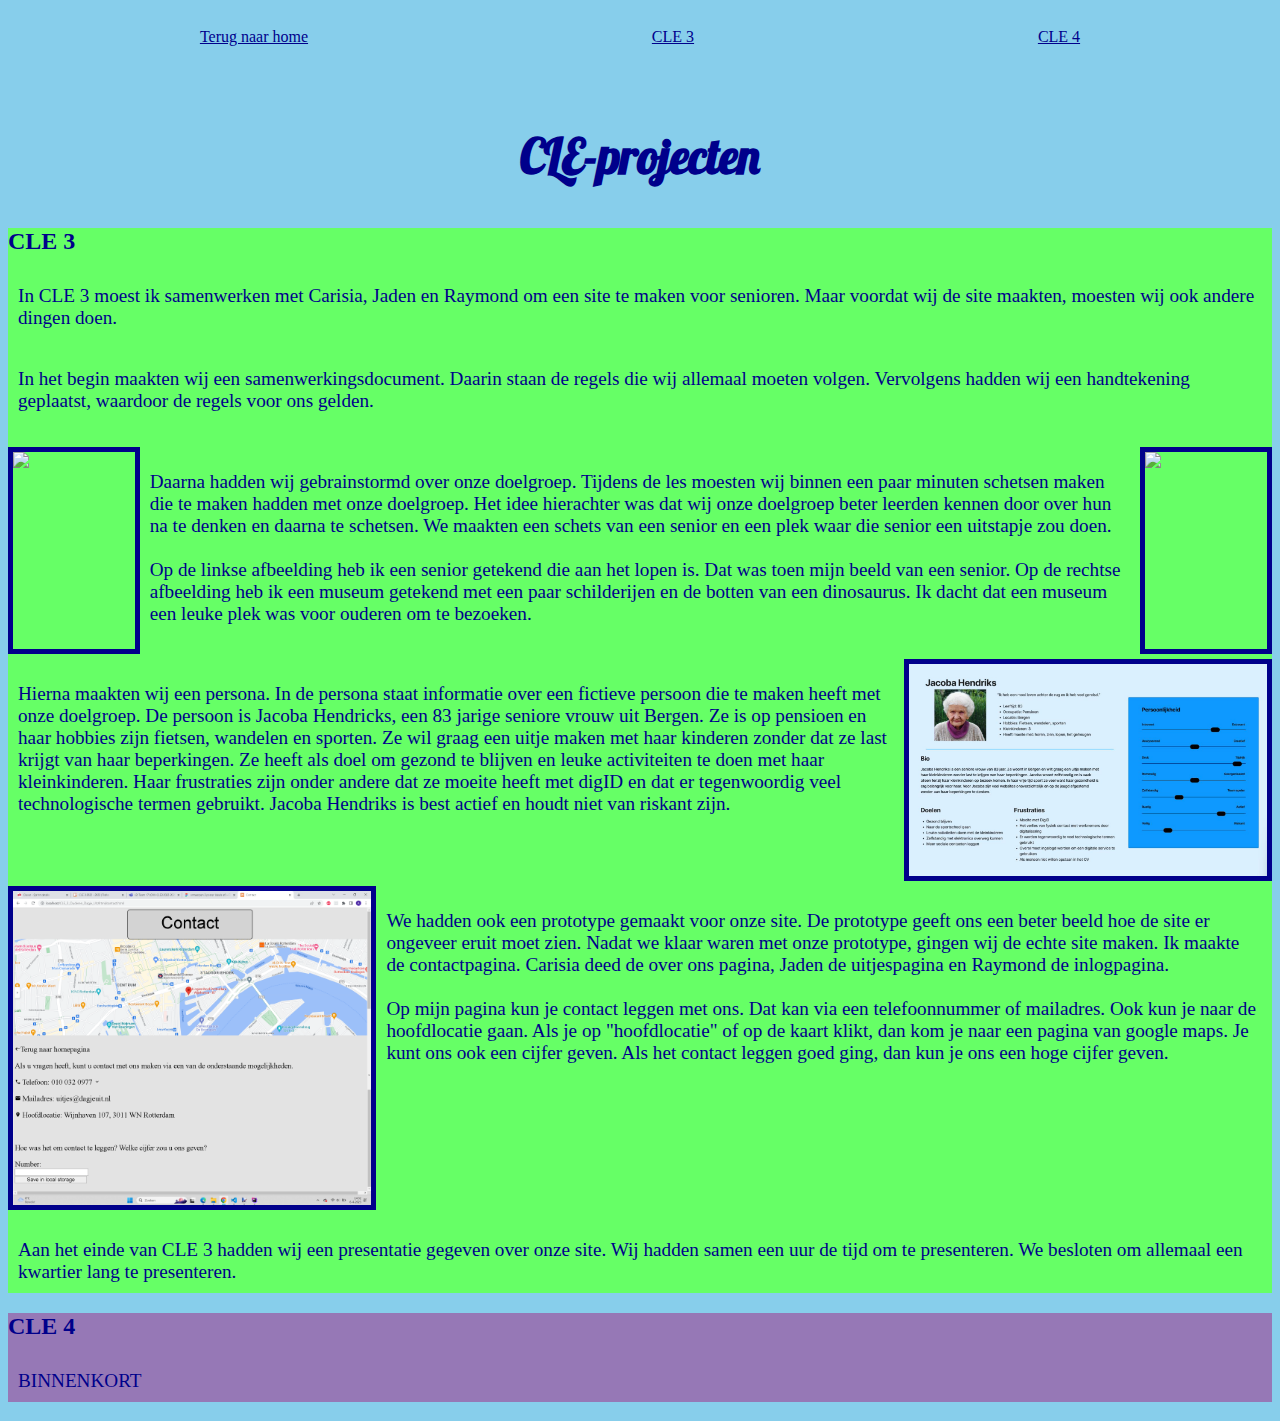
==== projects.html @ 52ac3317 "Add files via upload" ====
<!DOCTYPE html>
<html lang="en">
<head>
    <meta charset="UTF-8">
    <meta http-equiv="X-UA-Compatible" content="IE=edge">
    <meta name="viewport" content="width=device-width, initial-scale=1.0">
    <link rel="stylesheet" href="css/style.css">
    <link href="https://fonts.googleapis.com/icon?family=Material+Icons" rel="stylesheet">
    <title>Document</title>
</head>
<body>

    <nav>
        <a href="index.html">Terug naar home</a>
        <a href="#projectbody">CLE 3</a>
        <a href="#projectbody2">CLE 4</a>
      </nav>
      <br>

    <header>    
        <h1>CLE-projecten</h1>
    </header>

    <main>
        <div id = projectbody>
        <section>
            <h2>CLE 3</h2>
            <p>
                In CLE 3 moest ik samenwerken met Carisia, Jaden en Raymond om een site te maken voor senioren. Maar voordat 
                wij de site maakten, moesten wij ook andere dingen doen.
            </p>  
        </section>

        <section>
            <p>
                In het begin maakten wij een samenwerkingsdocument. Daarin staan de regels die wij allemaal moeten volgen. 
                Vervolgens hadden wij een handtekening geplaatst, waardoor de regels voor ons gelden.
            </p>
        </section>

        <section class = image-side>
            <img class="games_image" src="img/senior-walk.png">
            <p>
                Daarna hadden wij gebrainstormd over onze doelgroep. Tijdens de les moesten wij binnen een paar minuten 
                schetsen maken die te maken hadden met onze doelgroep. Het idee hierachter was dat wij onze doelgroep beter 
                leerden kennen door over hun na te denken en daarna te schetsen. We maakten een schets van een senior en een 
                plek waar die senior een uitstapje zou doen.
                <br>
                <br>
                Op de linkse afbeelding heb ik een senior getekend die aan het lopen is. Dat was toen mijn beeld van een senior.
                Op de rechtse afbeelding heb ik een museum getekend met een paar schilderijen en de botten van een dinosaurus. 
                Ik dacht dat een museum een leuke plek was voor ouderen om te bezoeken.
            </p>
            <img class="games_image" src="img/senior-museum.png">
        </section>
        
        <section class = image-side>
            <p>
                Hierna maakten wij een persona. In de persona staat informatie over een fictieve persoon die te maken heeft 
                met onze doelgroep. De persoon is Jacoba Hendricks, een 83 jarige seniore vrouw uit Bergen. Ze is op pensioen 
                en haar hobbies zijn fietsen, wandelen en sporten. Ze wil graag een uitje maken met haar kinderen zonder dat 
                ze last krijgt van haar beperkingen. Ze heeft als doel om gezond te blijven en leuke activiteiten te doen met 
                haar kleinkinderen. Haar frustraties zijn onder andere dat ze moeite heeft met digID en dat er tegenwoordig 
                veel technologische termen gebruikt. Jacoba Hendriks is best actief en houdt niet van riskant zijn. 
            </p>
            <img class="games_image" src="img/persona.png">
        </section>

        <section class = image-side>
            <img class="games_image" src="img/contact.png">
            <p>
                We hadden ook een prototype gemaakt voor onze site. De prototype geeft ons een beter beeld hoe de site er
                ongeveer eruit moet zien. Nadat we klaar waren met onze prototype, gingen wij de echte site maken. Ik 
                maakte de contactpagina. Carisia deed de over ons pagina, Jaden de uitjespagina en Raymond de inlogpagina.
                <br>
                <br>
                Op mijn pagina kun je contact leggen met ons. Dat kan via een telefoonnummer of mailadres. Ook kun je 
                naar de hoofdlocatie gaan. Als je op "hoofdlocatie" of op de kaart klikt, dan kom je naar een pagina van
                google maps. Je kunt ons ook een cijfer geven. Als het contact leggen goed ging, dan kun je ons
                een hoge cijfer geven.

            </p>
        </section>

        <section>
            <p>
                Aan het einde van CLE 3 hadden wij een presentatie gegeven over onze site. Wij hadden samen een uur de tijd 
                om te presenteren. We besloten om allemaal een kwartier lang te presenteren.
            </p>
        </section>
    </div>

    <div id = projectbody2>
        <section>
            <h2>CLE 4</h2>
            <p>
                BINNENKORT
            </p>  
        </section>
    </div>









    </main>
</body>
</html>
---- css/style.css ----
@import url('https://fonts.googleapis.com/css2?family=Lobster&display=swap');

body {
  color: darkblue;
  background-color: #87ceeb;
  font-family: georgia, serif, sans-serif;
}

/* MOBILE */
@media (max-width:767px) {
  body{
  background-color: #96DED1;
  }
}

h1 {
  text-align: center;
  padding: 10px;
  font-family: 'Lobster';
  font-size: 3em;
}

#header_image {
  box-sizing: content-box;
  width: 25vw;
  border: solid darkblue 5px;
  filter: drop-shadow(16px 16px 16px darkblue);
  animation: movedown 3s ease-out;
}

/* MOBILE */
@media (max-width:767px) {
  #header_image {
    width: 50vw;
  }
}

@keyframes movedown {
  from {
    opacity:0;
    transform: scale(1.2) translateY(-100px);
  }

  to {
    opacity:1.2;
    transform: scale(1) translateY(0);
  }
}

nav {
  text-align: center;
  padding: 20px;
  display: flex;
  flex: 1;
  justify-content: space-around;
}

/* MOBILE */
@media (max-width:767px) {
  nav {
    flex-direction: column;
  }
}

p {
  padding: 10px;
  font-size: 1.2em;
}

table {
  border: 2px solid darkblue;
  border-radius: 0px;
  padding: 20px;
}

/* MOBILE */
@media (max-width:767px) {
  table{
    width: 70vw;
    margin: 0 auto;
    text-align: center;
  }
}

footer {
  background-color: #ffff66;
}

a {
  color: darkblue;
}

#celeste {
  background-color: #fc6c85;
}

#ahit {
  background-color: #9f00ff;
}

#worms {
  background-color: #FFD700;
}

.games_image {
  box-sizing: content-box;
  width: 28vw;
  border: solid darkblue 5px;
  margin: 0 auto;
  margin-top:5px;
}

/* MOBILE */
@media (max-width:767px) {
  .games_image {
    box-sizing: content-box;
    width: 80%;
    border: solid darkblue 5px;
  }
}

li {
  color: black;
  font-size: 1.2em;
  display: flex;
  flex: 1;
  justify-content: space-between;
  padding: 20px;
}

/* MOBILE */
@media (max-width:767px) {
  li {
    display:flex;
    flex-direction: column;
    justify-content: center;
  }
}

#contact_container {
  background-color: white;
  width: 50vw;

  margin-top: 30px;
  padding: 20px;
}

/* MOBILE */
@media (max-width:767px) {
  #contact_container {
    width: 90%;
  }
}

form {
  display:flex;
  flex-direction: column;
  margin: 0 auto;
}

.contact_antwoord {
  display: flex;
  flex: 1;
  justify-content: space-between;
  font-size: 2em;
  text-align: center;
}

/* MOBILE */
@media (max-width:767px) {
  .contact_antwoord {
    display:flex;
    flex-direction: column;
    margin: 0 auto;
  }
}

#bedankt_text {
  font-size: 2em;
  text-align: center;
  background-color: white;
  padding: 20px;
  width: 50%;
  margin: 0 auto;
}

/* MOBILE */
@media (max-width:767px) {
  #bedankt_text {
    display:flex;
    flex-direction: column;
    justify-content: center;
  }
}

.image-side {
  display: flex;
  flex: 1;
  justify-content: space-between;
}

#projectbody {
  background-color: #66ff66;
}

#projectbody2 {
  background-color: #9678b6;
}
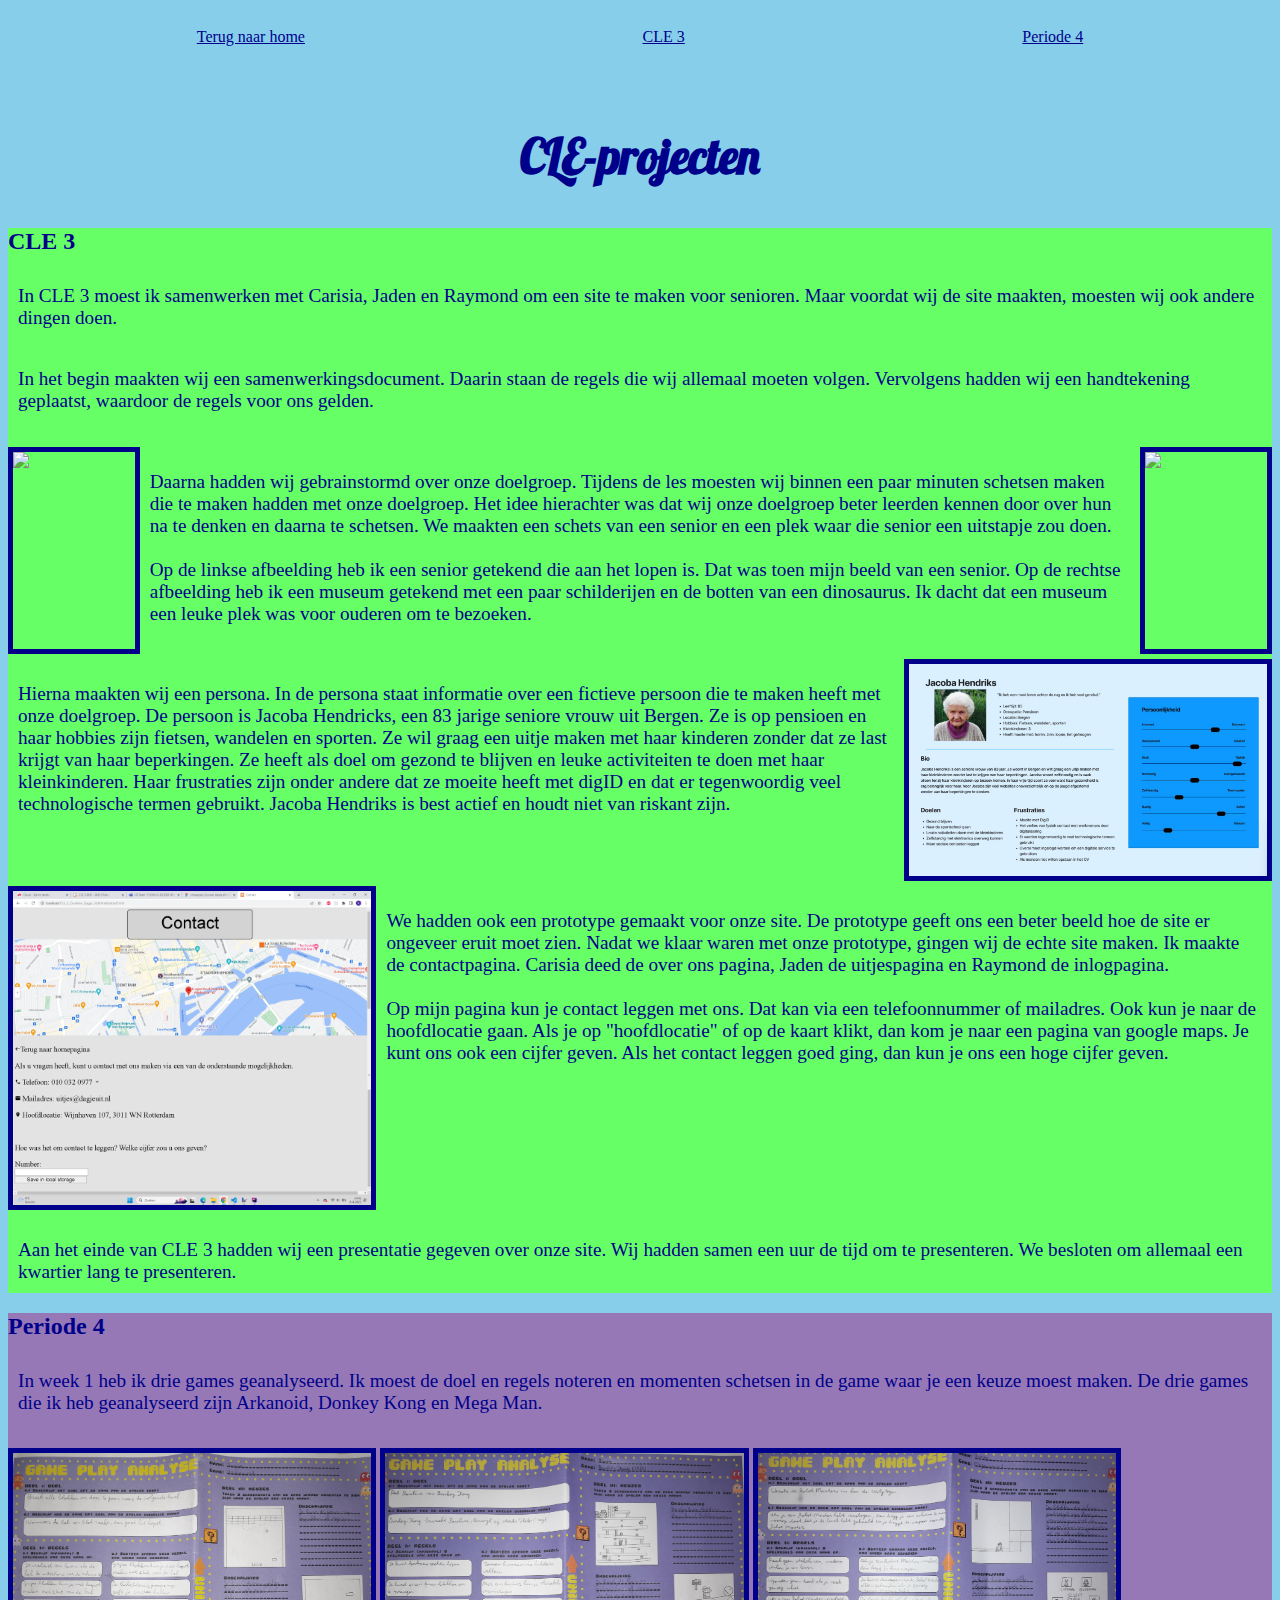
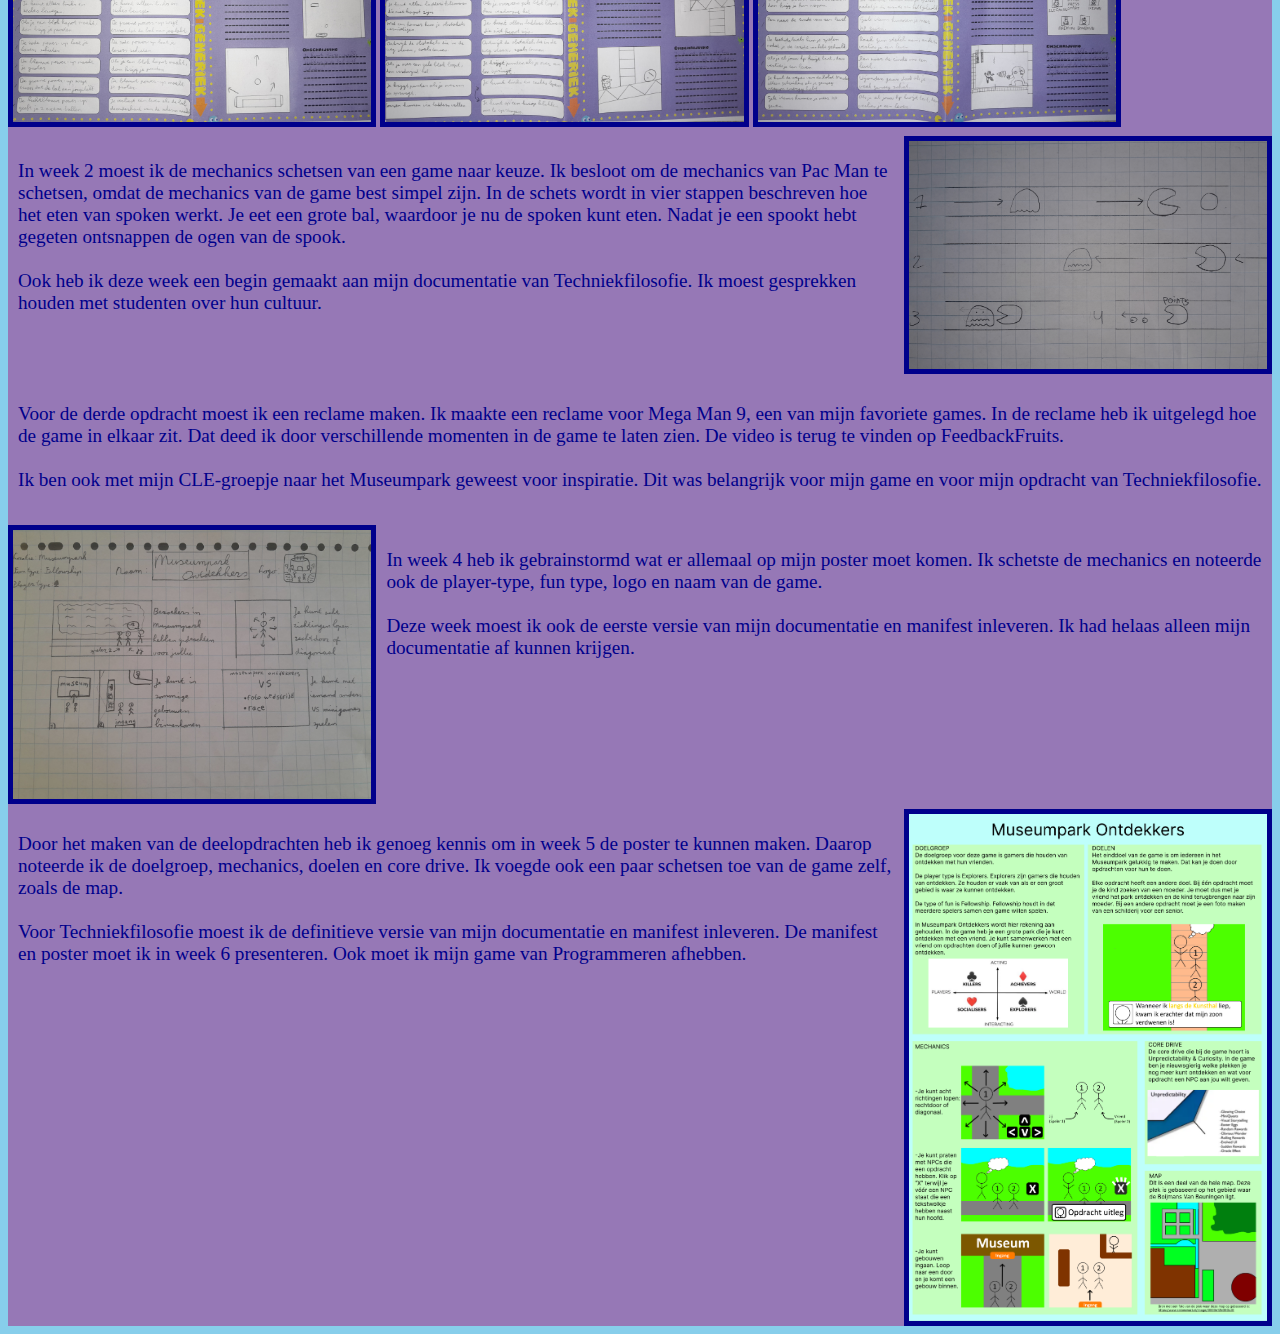
==== commit 98f8c1c5: "Add files via upload" ====
--- a/projects.html
+++ b/projects.html
@@ -13,7 +13,7 @@
     <nav>
         <a href="index.html">Terug naar home</a>
         <a href="#projectbody">CLE 3</a>
-        <a href="#projectbody2">CLE 4</a>
+        <a href="#projectbody2">Periode 4</a>
       </nav>
       <br>
 
@@ -92,10 +92,66 @@
 
     <div id = projectbody2>
         <section>
-            <h2>CLE 4</h2>
+            <h2>Periode 4</h2>
             <p>
-                BINNENKORT
+                In week 1 heb ik drie games geanalyseerd. Ik moest de doel en regels noteren en momenten schetsen in de 
+                game waar je een keuze moest maken. De drie games die ik heb geanalyseerd zijn Arkanoid, Donkey Kong en 
+                Mega Man. 
             </p>  
+            <img class="games_image" src="img/arkanoid poster.jpg">
+            <img class="games_image" src="img/donkey kong poster.jpg">
+            <img class="games_image" src="img/mega man poster.jpg">
+        </section>
+
+        <section class="image-side">
+            <p>
+                In week 2 moest ik de mechanics schetsen van een game naar keuze. Ik besloot om de mechanics van Pac Man 
+                te schetsen, omdat de mechanics van de game best simpel zijn. In de schets wordt in vier stappen beschreven 
+                hoe het eten van spoken werkt. Je eet een grote bal, waardoor je nu de spoken kunt eten. Nadat je een spookt 
+                hebt gegeten ontsnappen de ogen van de spook.
+                <br>
+                <br>
+                Ook heb ik deze week een begin gemaakt aan mijn documentatie van Techniekfilosofie. Ik moest gesprekken
+                houden met studenten over hun cultuur.
+            </p>  
+            <img class="games_image" src="img/ontwerpen4 week2.jpg">
+        </section>
+
+        <section>
+            <p>
+                Voor de derde opdracht moest ik een reclame maken. Ik maakte een reclame voor Mega Man 9, een van mijn 
+                favoriete games. In de reclame heb ik uitgelegd hoe de game in elkaar zit. Dat deed ik door verschillende 
+                momenten in de game te laten zien. De video is terug te vinden op FeedbackFruits.
+                <br>
+                <br>
+                Ik ben ook met mijn CLE-groepje naar het Museumpark geweest voor inspiratie. Dit was belangrijk voor mijn
+                game en voor mijn opdracht van Techniekfilosofie.  
+            </p>  
+        </section>
+
+        <section class="image-side">
+            <img class="games_image" src="img/ontwerpen4 week4.jpg">
+            <p>
+                In week 4 heb ik gebrainstormd wat er allemaal op mijn poster moet komen. Ik schetste de mechanics en 
+                noteerde ook de player-type, fun type, logo en naam van de game.
+                <br>
+                <br>
+                Deze week moest ik ook de eerste versie van mijn documentatie en manifest inleveren. Ik had helaas alleen
+                mijn documentatie af kunnen krijgen.
+            </p>  
+        </section>
+
+        <section class="image-side">
+            <p>
+                Door het maken van de deelopdrachten heb ik genoeg kennis om in week 5 de poster te kunnen maken. Daarop 
+                noteerde ik de doelgroep, mechanics, doelen en core drive. Ik voegde ook een paar schetsen toe van de game 
+                zelf, zoals de map.
+                <br>
+                <br>
+                Voor Techniekfilosofie moest ik de definitieve versie van mijn documentatie en manifest inleveren. De 
+                manifest en poster moet ik in week 6 presenteren. Ook moet ik mijn game van Programmeren afhebben.
+            </p>  
+            <img class="games_image" src="img/ontwerpen4 week5.png">
         </section>
     </div>
 
@@ -103,7 +159,7 @@
 
 
 
-
+    
 
 
 
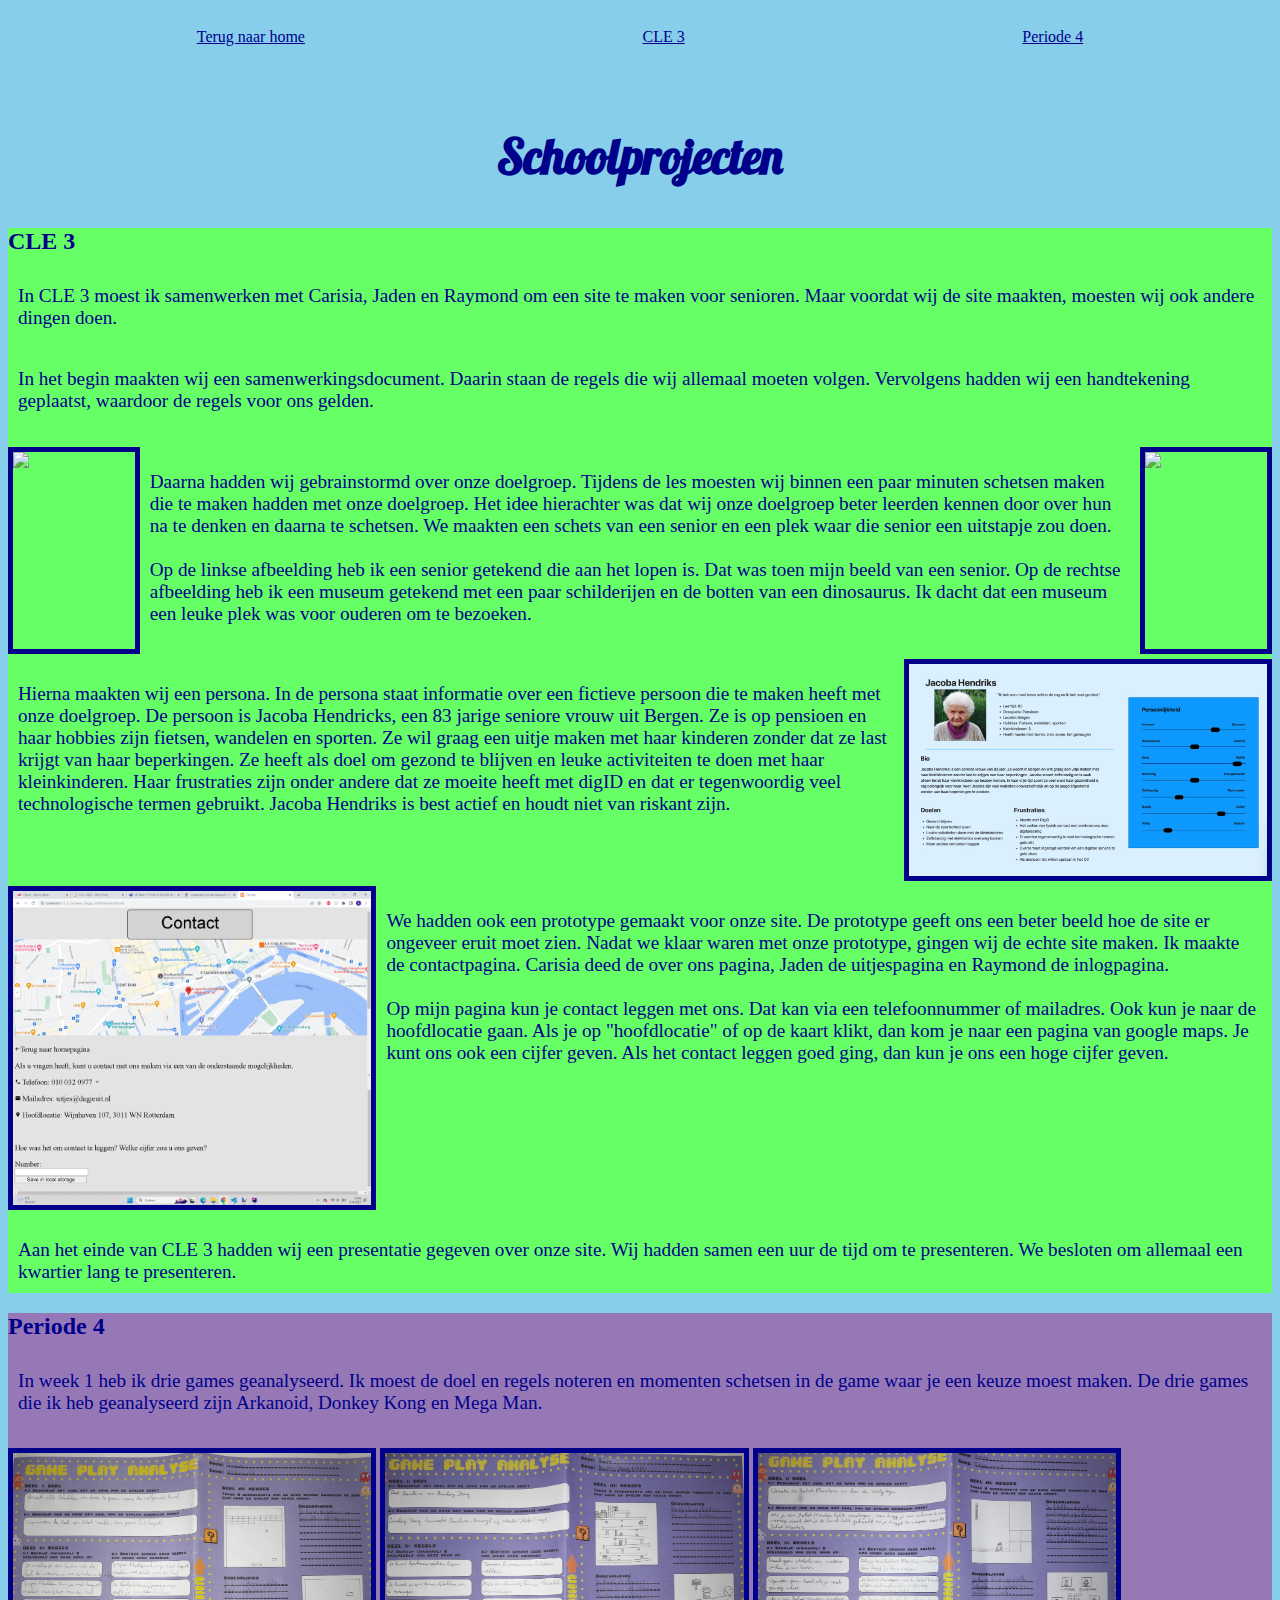
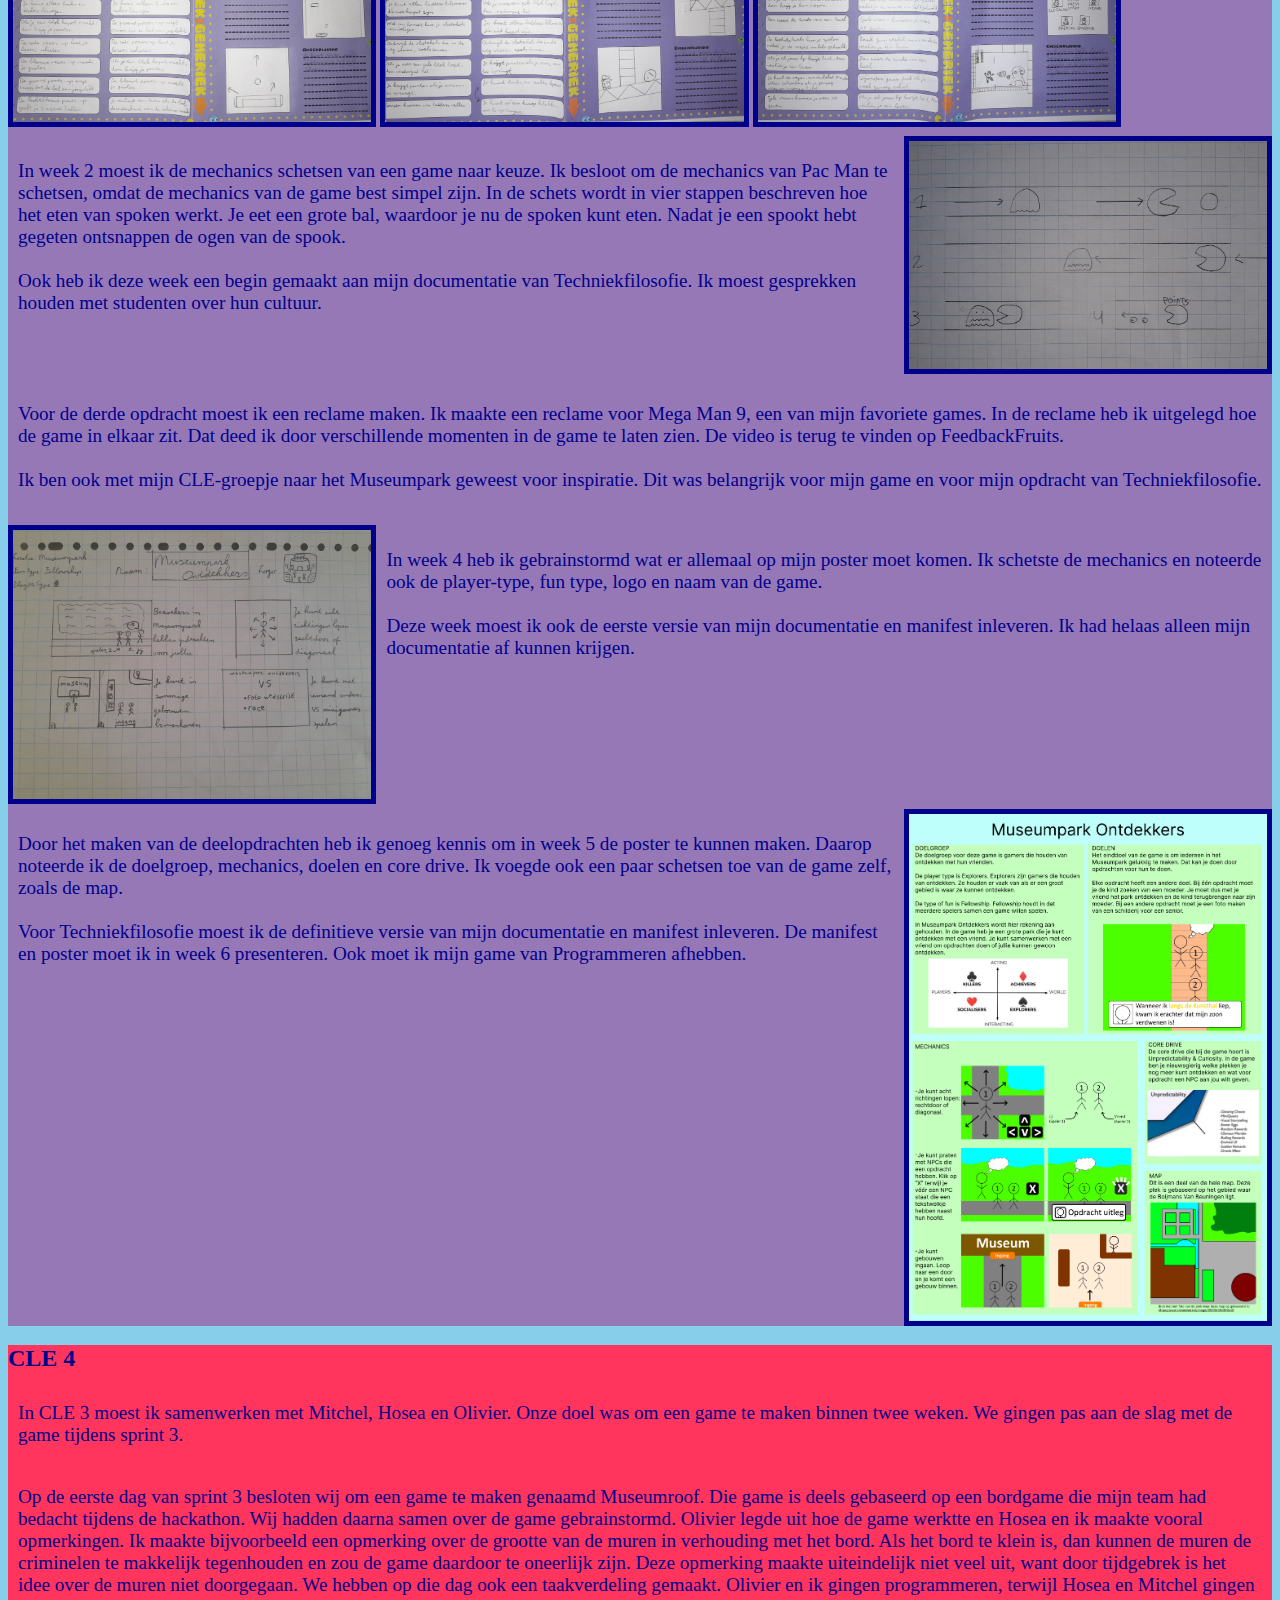
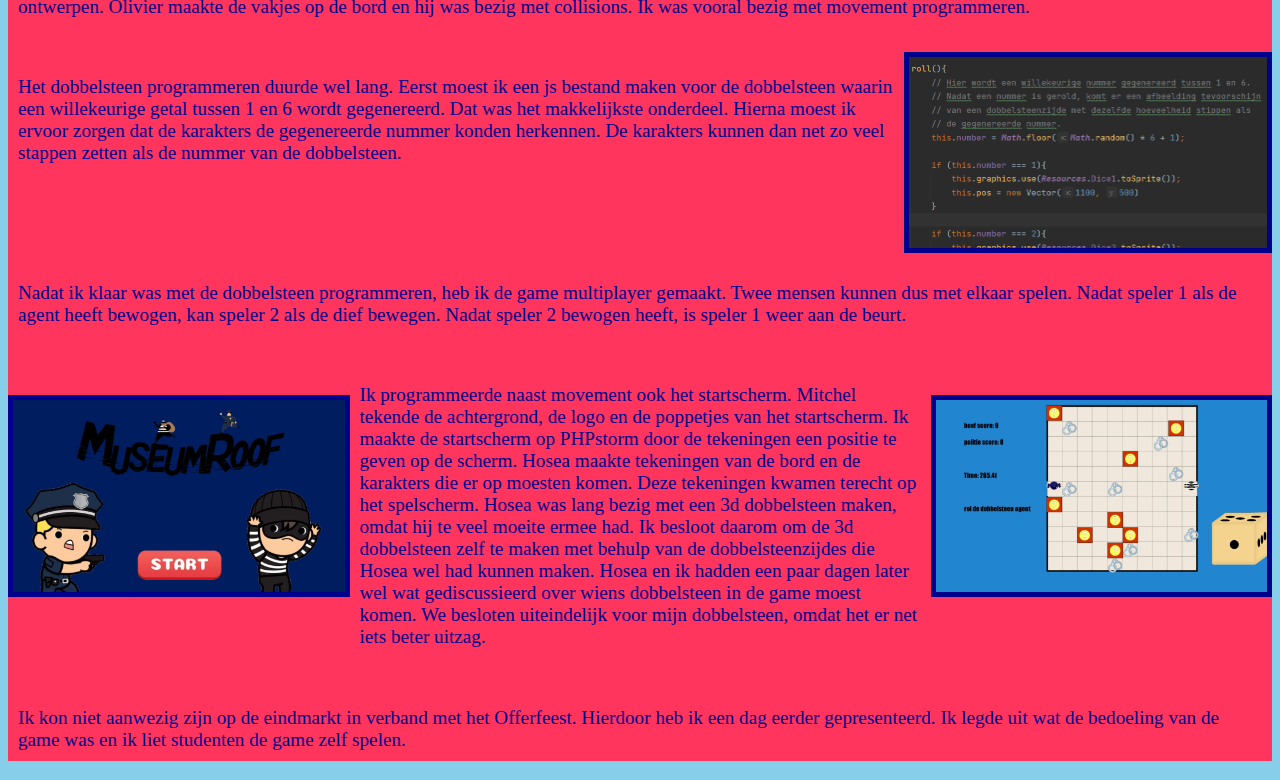
==== commit 766cf751: "Add files via upload" ====
--- a/projects.html
+++ b/projects.html
@@ -18,7 +18,7 @@
       <br>
 
     <header>    
-        <h1>CLE-projecten</h1>
+        <h1>Schoolprojecten</h1>
     </header>
 
     <main>
@@ -155,9 +155,63 @@
         </section>
     </div>
 
-
-
-
+    <div id = projectbody3>
+        <section>
+            <h2>CLE 4</h2>
+            <p>
+                In CLE 3 moest ik samenwerken met Mitchel, Hosea en Olivier. Onze doel was om een game te maken binnen 
+                twee weken. We gingen pas aan de slag met de game tijdens sprint 3.
+            </p>  
+        </section>
+        <section>
+            <p>
+                Op de eerste dag van sprint 3 besloten wij om een game te maken genaamd Museumroof. Die game is deels 
+                gebaseerd op een bordgame die mijn team had bedacht tijdens de hackathon. Wij hadden daarna samen over de 
+                game gebrainstormd. Olivier legde uit hoe de game werktte en Hosea en ik maakte vooral opmerkingen. Ik maakte 
+                bijvoorbeeld een opmerking over de grootte van de muren in verhouding met het bord. Als het bord te klein 
+                is, dan kunnen de muren de criminelen te makkelijk tegenhouden en zou de game daardoor te oneerlijk zijn. 
+                Deze opmerking maakte uiteindelijk niet veel uit, want door tijdgebrek is het idee over de muren niet 
+                doorgegaan. We hebben op die dag ook een taakverdeling gemaakt. Olivier en ik gingen programmeren, terwijl 
+                Hosea en Mitchel gingen ontwerpen. Olivier maakte de vakjes op de bord en hij was bezig met collisions. 
+                Ik was vooral bezig met movement programmeren.
+            </p>  
+        </section>
+        <section class="image-side">
+            <p>
+                Het dobbelsteen programmeren duurde wel lang. Eerst moest ik een js bestand maken voor de dobbelsteen waarin
+                een willekeurige getal tussen 1 en 6 wordt gegenereerd. Dat was het makkelijkste onderdeel. Hierna moest 
+                ik ervoor zorgen dat de karakters de gegenereerde nummer konden herkennen. De karakters kunnen dan net zo
+                veel stappen zetten als de nummer van de dobbelsteen.
+            </p>  
+            <img class="games_image" src="img/dubbelsteen nummer.png">
+        </section>
+        <section>
+            <p>
+                Nadat ik klaar was met de dobbelsteen programmeren, heb ik de game multiplayer gemaakt. Twee mensen
+                kunnen dus met elkaar spelen. Nadat speler 1 als de agent heeft bewogen, kan speler 2 als de dief bewegen. 
+                Nadat speler 2 bewogen heeft, is speler 1 weer aan de beurt. 
+            </p>  
+        </section>
+        <section class="image-side">
+                        <img class="games_image_gamescreens" src="img/startscherm.png">
+            <p>
+                Ik programmeerde naast movement ook het startscherm. Mitchel tekende de achtergrond, de logo en de poppetjes 
+                van het startscherm. Ik maakte de startscherm op PHPstorm door de tekeningen een positie te geven op de 
+                scherm. Hosea maakte tekeningen van de bord en de karakters die er op moesten komen. Deze tekeningen kwamen 
+                terecht op het spelscherm. Hosea was lang bezig met een 3d dobbelsteen maken, omdat hij te veel moeite ermee 
+                had. Ik besloot daarom om de 3d dobbelsteen zelf te maken met behulp van de dobbelsteenzijdes die Hosea wel 
+                had kunnen maken. Hosea en ik hadden een paar dagen later wel wat gediscussieerd over wiens dobbelsteen in 
+                de game moest komen. We besloten uiteindelijk voor mijn dobbelsteen, omdat het er net iets beter uitzag.
+            </p>  
+                        <img class="games_image_gamescreens" src="img/spelscherm.png">
+        </section>
+        <section>
+            <p>
+                Ik kon niet aanwezig zijn op de eindmarkt in verband met het Offerfeest. Hierdoor heb ik een dag eerder 
+                gepresenteerd. Ik legde uit wat de bedoeling van de game was en ik liet studenten de game zelf spelen.
+            </p>  
+        </section>
+    </div>
 
     
 
--- a/css/style.css
+++ b/css/style.css
@@ -110,6 +110,15 @@
   margin-top:5px;
 }
 
+.games_image_gamescreens {
+  box-sizing: content-box;
+  width: 28vw;
+  height: 15vw;
+  border: solid darkblue 5px;
+  margin: 0 auto;
+  margin-top:40px;
+}
+
 /* MOBILE */
 @media (max-width:767px) {
   .games_image {
@@ -206,3 +215,7 @@
 #projectbody2 {
   background-color: #9678b6;
 }
+
+#projectbody3 {
+  background-color: #ff355e;
+}
